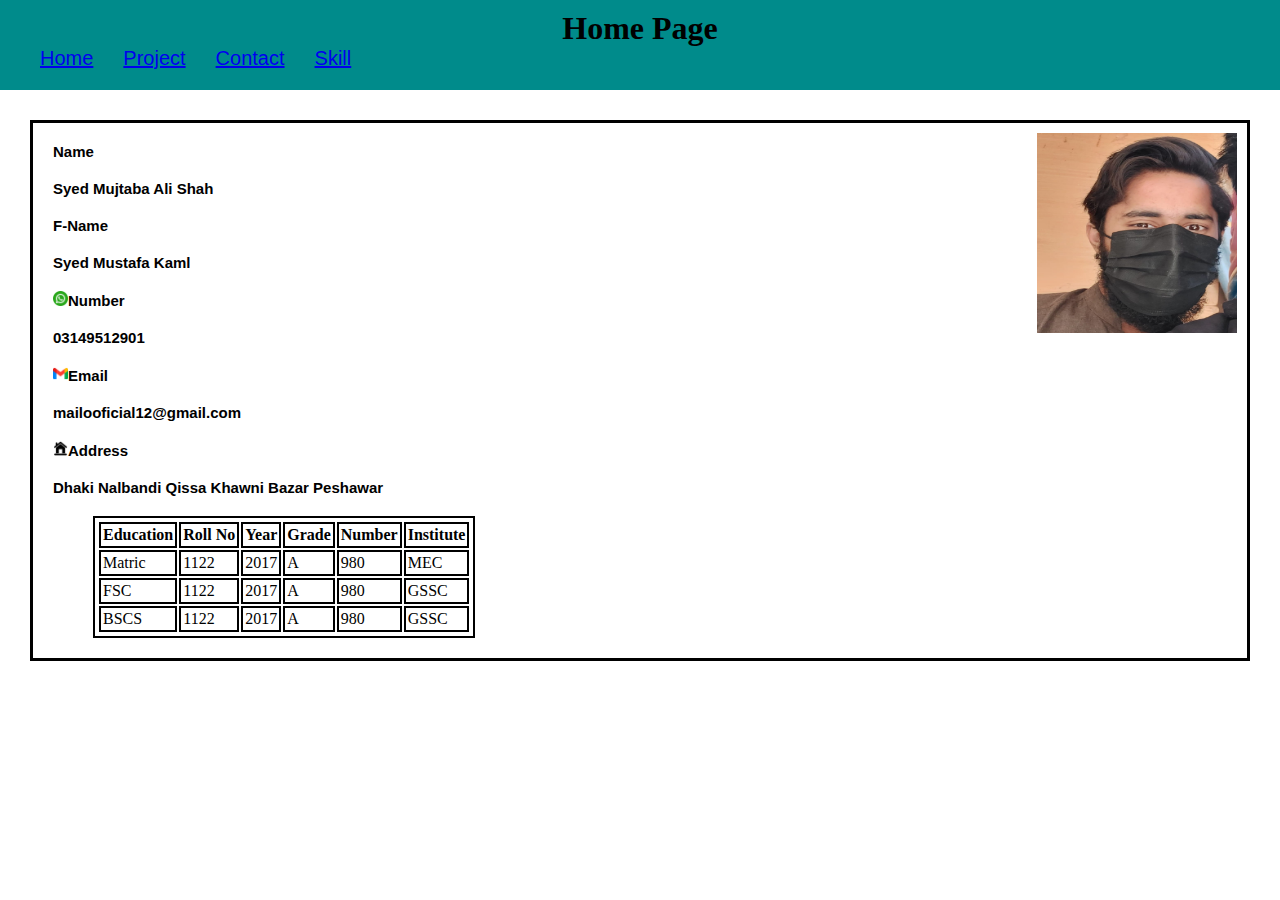
==== index.html @ d27676d5 "New changes" ====
<!DOCTYPE html>
<html lang="en">
<head>
    <meta charset="UTF-8">
    <meta name="viewport" content="width=device-width, initial-scale=1.0">
    <title>index</title>
    <style>
        *{
            padding: 0;
            margin: 0;
        }
        body{
            background-image: url(./pic/b2.jpg);
            background-position: center;
            background-repeat: no-repeat;
            background-size: cover;
            background-attachment: fixed;
        }
        header{
            background-color:darkcyan;
            color: black;
        }
        ul,li{
            display: flex;
            justify-content:left;
            padding:10px;
            margin-left: 10px;
            font-style:none;
            padding-top: 0;
            font-family: 'Trebuchet MS', 'Lucida Sans Unicode', 'Lucida Grande', 'Lucida Sans', Arial, sans-serif;
            font-size: 20px;
            
        }
        header>h1{
            display: flex;
            justify-content: center;
            padding-top: 10px;
        }
        ul>li>a:hover{
    text-decoration: none;
    background-color: black;
    color: white;
        }
        dl{
            margin: 30px;
            border: 3px solid;
            padding: 10px;
        }
        dt,dd{
            padding: 10px;
            color: black;
            font-family: 'Segoe UI', Tahoma, Geneva, Verdana, sans-serif;
            font-weight: bold;
            font-size: 15px;
        }
        dd:hover{
            color: white;
            background-color:darkkhaki;
        }
        dt:hover{
            color: black;
            background-color: aqua;
        }
        #pro{
           float:right;
        }
        table,th,td{
            border: 2px solid black;
            padding:2px;
            margin:10px 50px;
        }
        td:hover
        {
            color: blueviolet;
            background-color: black;
        }
    </style>

</head>
<body>
    <header><h1>Home Page</h1>
    <ul>
        <li><a href="index.html">Home</a></li>
        <li><a href="project.html">Project</a></li>
        <li><a href="contact.html">Contact</a></li>
        <li><a href="skill.html">Skill</a></li>
    </ul>
    </header>

    <dl>
        <img id="pro" src="./pic/me.jpeg" width="200" height="200">
        <dt>Name</dt>
        <dd>Syed Mujtaba Ali Shah</dd>
        <dt>F-Name</dt>
        <dd>Syed Mustafa Kaml</dd>
        <dt><img src="./pic/whatsapp.png" width="15px" height="15">Number</dt>
        <dd>03149512901</dd>
        <dt><img src="./pic/gmail.png" width="15px" height="15">Email</dt>
        <dd>mailooficial12@gmail.com</dd>
        <dt><img src="./pic/home.png" width="15px" height="15px">Address</dt>
        <dd>Dhaki Nalbandi Qissa Khawni Bazar Peshawar</dd>
        <table>
            <tr>
                <th>Education</th>
                <th>Roll No</th>
                <th>Year</th>
                <th>Grade</th>
                <th>Number</th>
                <th>Institute</th>
            </tr>
            <tr>
                <td>Matric</td>
                <td>1122</td>
                <td>2017</td>
                <td>A</td>
                <td>980</td>
                <td>MEC</td>
            </tr>
            <tr>
                <td>FSC</td>
                <td>1122</td>
                <td>2017</td>
                <td>A</td>
                <td>980</td>
                <td>GSSC</td>
            </tr>
            <tr>
                <td>BSCS</td>
                <td>1122</td>
                <td>2017</td>
                <td>A</td>
                <td>980</td>
                <td>GSSC</td>
            </tr>
        </table>
    </dl>
</body>
</html>
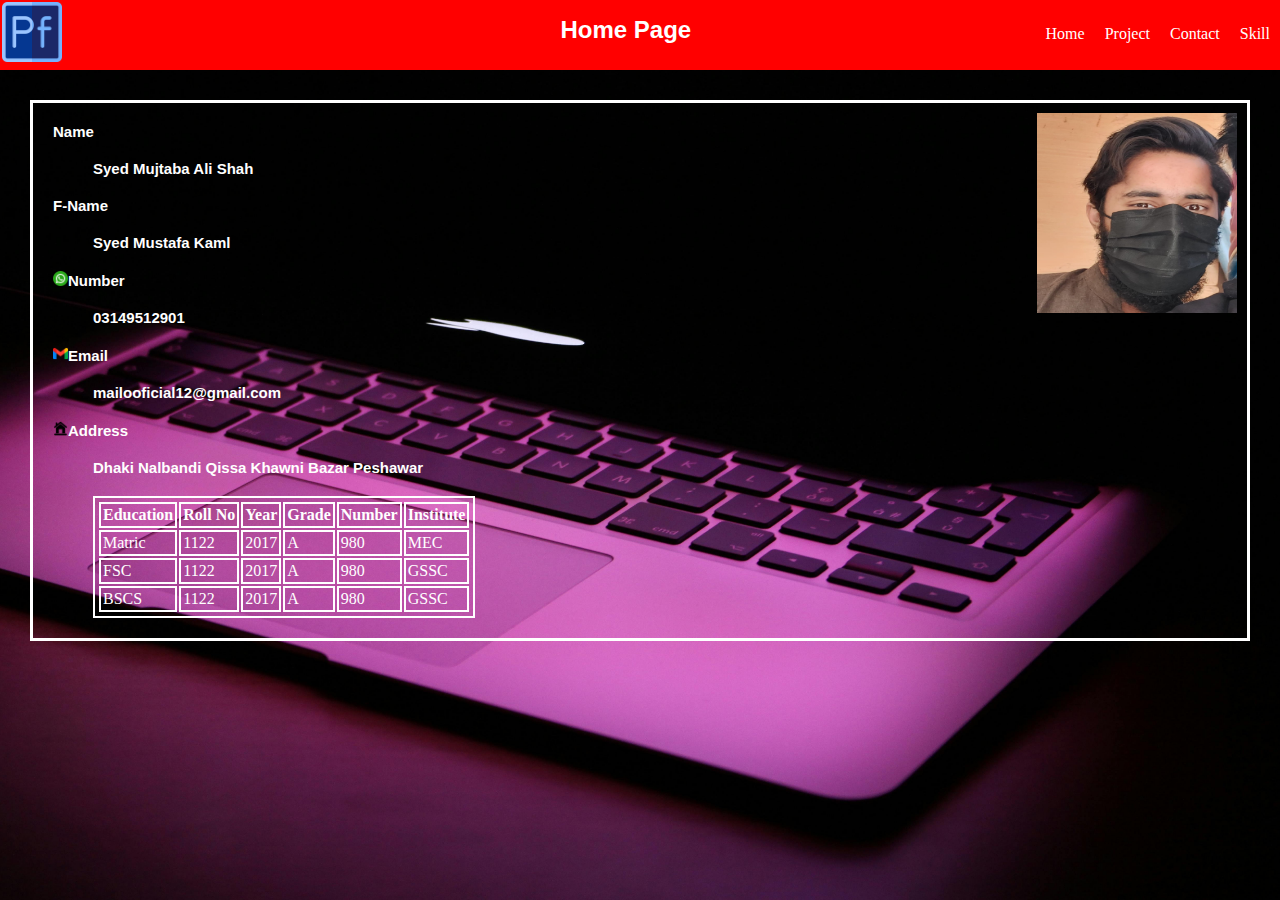
==== commit dd6dd61f: "add" ====
--- a/index.html
+++ b/index.html
@@ -3,136 +3,71 @@
 <head>
     <meta charset="UTF-8">
     <meta name="viewport" content="width=device-width, initial-scale=1.0">
-    <title>index</title>
-    <style>
-        *{
-            padding: 0;
-            margin: 0;
-        }
-        body{
-            background-image: url(./pic/b2.jpg);
-            background-position: center;
-            background-repeat: no-repeat;
-            background-size: cover;
-            background-attachment: fixed;
-        }
-        header{
-            background-color:darkcyan;
-            color: black;
-        }
-        ul,li{
-            display: flex;
-            justify-content:left;
-            padding:10px;
-            margin-left: 10px;
-            font-style:none;
-            padding-top: 0;
-            font-family: 'Trebuchet MS', 'Lucida Sans Unicode', 'Lucida Grande', 'Lucida Sans', Arial, sans-serif;
-            font-size: 20px;
-            
-        }
-        header>h1{
-            display: flex;
-            justify-content: center;
-            padding-top: 10px;
-        }
-        ul>li>a:hover{
-    text-decoration: none;
-    background-color: black;
-    color: white;
-        }
-        dl{
-            margin: 30px;
-            border: 3px solid;
-            padding: 10px;
-        }
-        dt,dd{
-            padding: 10px;
-            color: black;
-            font-family: 'Segoe UI', Tahoma, Geneva, Verdana, sans-serif;
-            font-weight: bold;
-            font-size: 15px;
-        }
-        dd:hover{
-            color: white;
-            background-color:darkkhaki;
-        }
-        dt:hover{
-            color: black;
-            background-color: aqua;
-        }
-        #pro{
-           float:right;
-        }
-        table,th,td{
-            border: 2px solid black;
-            padding:2px;
-            margin:10px 50px;
-        }
-        td:hover
-        {
-            color: blueviolet;
-            background-color: black;
-        }
-    </style>
-
+    <title>portfolio</title>
+    <link rel="stylesheet" href="index.css">
 </head>
 <body>
-    <header><h1>Home Page</h1>
-    <ul>
-        <li><a href="index.html">Home</a></li>
-        <li><a href="project.html">Project</a></li>
-        <li><a href="contact.html">Contact</a></li>
-        <li><a href="skill.html">Skill</a></li>
-    </ul>
+    <header>
+        <nav>
+            <a href="index.html"><img src="./pic/portfolio.png" ></a>
+            <h1>Home Page</h1>
+            <ul>
+                <li><a href="index.html">Home</a></li>
+                <li><a href="project.html">Project</a></li>
+                <li><a href="contact.html">Contact</a></li>
+                <li><a href="skill.html">Skill</a></li>
+            </ul>
+        </nav>
     </header>
-
-    <dl>
-        <img id="pro" src="./pic/me.jpeg" width="200" height="200">
-        <dt>Name</dt>
-        <dd>Syed Mujtaba Ali Shah</dd>
-        <dt>F-Name</dt>
-        <dd>Syed Mustafa Kaml</dd>
-        <dt><img src="./pic/whatsapp.png" width="15px" height="15">Number</dt>
-        <dd>03149512901</dd>
-        <dt><img src="./pic/gmail.png" width="15px" height="15">Email</dt>
-        <dd>mailooficial12@gmail.com</dd>
-        <dt><img src="./pic/home.png" width="15px" height="15px">Address</dt>
-        <dd>Dhaki Nalbandi Qissa Khawni Bazar Peshawar</dd>
-        <table>
-            <tr>
-                <th>Education</th>
-                <th>Roll No</th>
-                <th>Year</th>
-                <th>Grade</th>
-                <th>Number</th>
-                <th>Institute</th>
-            </tr>
-            <tr>
-                <td>Matric</td>
-                <td>1122</td>
-                <td>2017</td>
-                <td>A</td>
-                <td>980</td>
-                <td>MEC</td>
-            </tr>
-            <tr>
-                <td>FSC</td>
-                <td>1122</td>
-                <td>2017</td>
-                <td>A</td>
-                <td>980</td>
-                <td>GSSC</td>
-            </tr>
-            <tr>
-                <td>BSCS</td>
-                <td>1122</td>
-                <td>2017</td>
-                <td>A</td>
-                <td>980</td>
-                <td>GSSC</td>
-            </tr>
-        </table>
-    </dl>
+    <main>
+        <dl>
+            <img id="pro" src="./pic/me.jpeg" width="200" height="200">
+            <dt>Name</dt>
+            <dd>Syed Mujtaba Ali Shah</dd>
+            <dt>F-Name</dt>
+            <dd>Syed Mustafa Kaml</dd>
+            <dt><img src="./pic/whatsapp.png" width="15px" height="15">Number</dt>
+            <dd>03149512901</dd>
+            <dt><img src="./pic/gmail.png" width="15px" height="15">Email</dt>
+            <dd>mailooficial12@gmail.com</dd>
+            <dt><img src="./pic/home.png" width="15px" height="15px">Address</dt>
+            <dd>Dhaki Nalbandi Qissa Khawni Bazar Peshawar</dd>
+            <table>
+                <tr>
+                    <th>Education</th>
+                    <th>Roll No</th>
+                    <th>Year</th>
+                    <th>Grade</th>
+                    <th>Number</th>
+                    <th>Institute</th>
+                </tr>
+                <tr>
+                    <td>Matric</td>
+                    <td>1122</td>
+                    <td>2017</td>
+                    <td>A</td>
+                    <td>980</td>
+                    <td>MEC</td>
+                </tr>
+                <tr>
+                    <td>FSC</td>
+                    <td>1122</td>
+                    <td>2017</td>
+                    <td>A</td>
+                    <td>980</td>
+                    <td>GSSC</td>
+                </tr>
+                <tr>
+                    <td>BSCS</td>
+                    <td>1122</td>
+                    <td>2017</td>
+                    <td>A</td>
+                    <td>980</td>
+                    <td>GSSC</td>
+                </tr>
+            </table>
+        </dl>
+    </main>
+   
 </body>
 </html>--- a/index.css
+++ b/index.css
@@ -0,0 +1,70 @@
+body{
+    padding: 0;
+    margin: 0;
+    background-image: url(bg2.jpg);
+    background-position: center;
+    background-repeat: no-repeat;
+    background-size: cover;
+    background-attachment: fixed;
+}
+header>nav{
+    background-color: red;
+    height: 70px;
+    display: flex;
+    justify-content: space-between;
+}
+nav>a>img{
+    width: 60px;
+    height: 60px;
+    padding: 2px;
+}
+nav>ul{
+    display: flex;
+    justify-content: space-between;
+    list-style: none;
+    margin-top: 25px;
+}
+nav>ul>li>a{
+    margin: 10px;
+    text-decoration: none;
+    color: white;
+    font-family: Cambria, Cochin, Georgia, Times, 'Times New Roman', serif;
+}
+nav>h1
+{
+    color: white;
+    font-family: 'Segoe UI', Tahoma, Geneva, Verdana, sans-serif;
+    font-size:x-large;
+    margin-left: 15%;
+}
+nav>ul>li>a:hover{
+    color: greenyellow;
+    border-bottom: 1px solid greenyellow;
+}
+dl{
+    margin: 30px;
+    border: 3px solid white;
+    padding: 10px;
+}
+dt,dd{
+    padding: 10px;
+    color: white;
+    font-family: 'Segoe UI', Tahoma, Geneva, Verdana, sans-serif;
+    font-weight: bold;
+    font-size: 15px;
+}
+
+#pro{
+   float:right;
+}
+table,th,td{
+    border: 2px solid white;
+    padding:2px;
+    margin:10px 50px;
+    color: white;
+}
+td:hover
+{
+    color: blueviolet;
+    background-color: black;
+}
